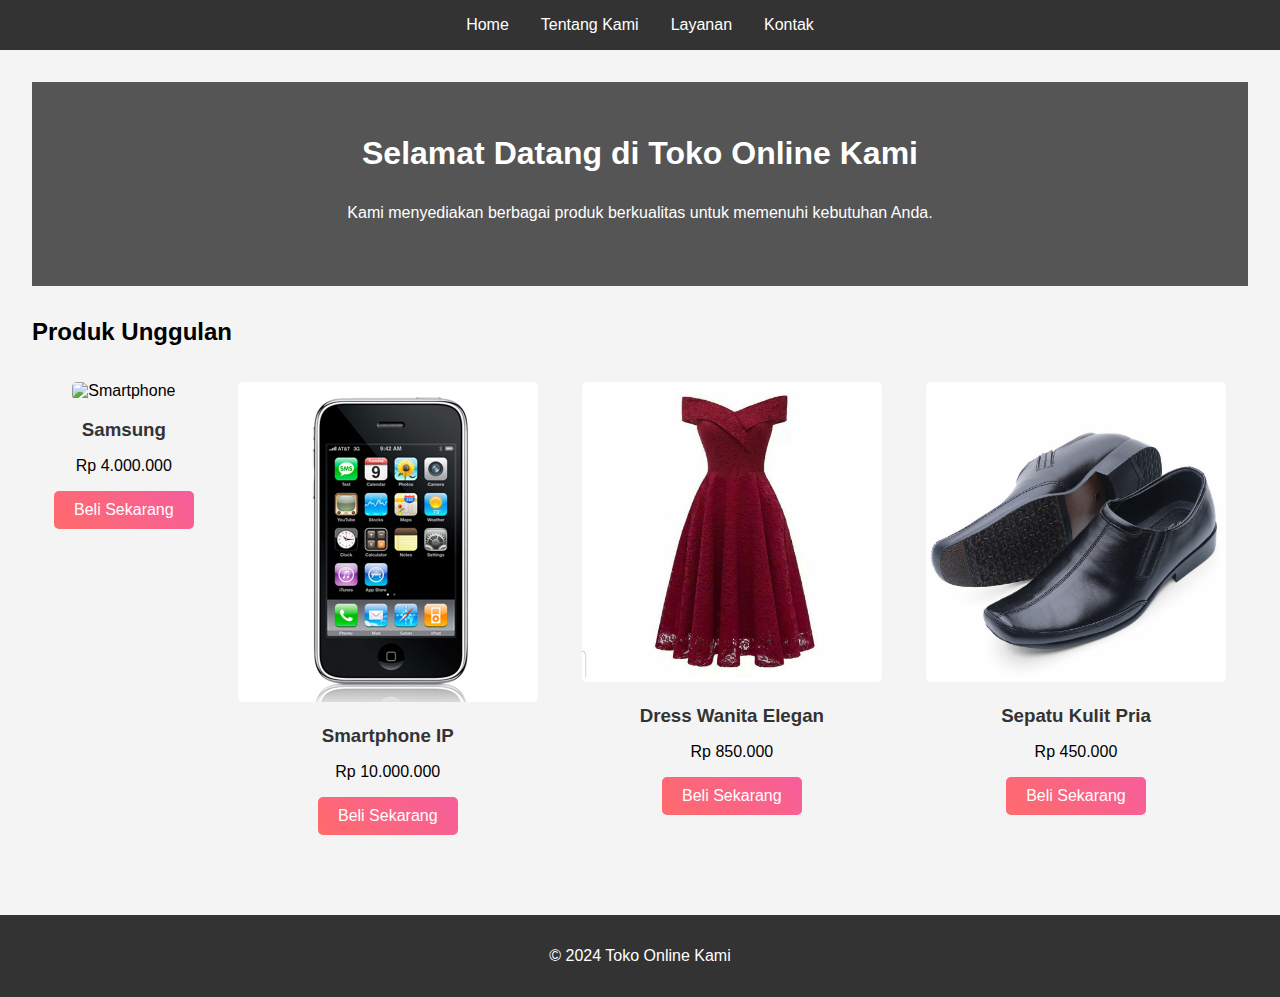
==== index.html @ 3f8becc7 "Add files via upload" ====
<!DOCTYPE html>
<html lang="id">
<head>
    <meta charset="UTF-8">
    <meta name="viewport" content="width=device-width, initial-scale=1.0">
    <title>Home - Toko Online Kami</title>
    <link rel="stylesheet" href="styles.css">
</head>
<body>
    <header>
        <nav>
            <ul>
                <li><a href="index.html">Home</a></li>
                <li><a href="tentang.html">Tentang Kami</a></li>
                <li><a href="layanan.html">Layanan</a></li>
                <li><a href="kontak.html">Kontak</a></li>
            </ul>
        </nav>
    </header>
    <main>
        <section class="hero">
            <h1>Selamat Datang di Toko Online Kami</h1>
            <p>Kami menyediakan berbagai produk berkualitas untuk memenuhi kebutuhan Anda.</p>
        </section>
        <h2>Produk Unggulan</h2>
        <section class="produk">
            <div class="produk-item">
                <img src="images/hp.jpg" alt="Smartphone">
                <div class="produk-info">
                    <h3>Samsung</h3>
                    <p>Rp 4.000.000</p>
                </div>
                <a href="https://wa.me/6282118447655?text=Halo%2C%20saya%20tertarik%20untuk%20membeli%20produk%20Anda.%20Silakan%20bantu%20saya%20lebih%20lanjut." class="beli-sekarang">Beli Sekarang</a>
            </div>
            <div class="produk-item">
                <img src="ipone.jpg" alt="ipone">
                <div class="produk-info">
                    <h3>Smartphone IP</h3>
                    <p>Rp 10.000.000</p>
                </div>
                <a href="https://wa.me/6282118447655?text=Halo%2C%20saya%20tertarik%20untuk%20membeli%20produk%20Anda.%20Silakan%20bantu%20saya%20lebih%20lanjut." class="beli-sekarang">Beli Sekarang</a>
            </div>
            <div class="produk-item">
                <img src="dress.jpeg" alt="Dress Wanita">
                <div class="produk-info">
                    <h3>Dress Wanita Elegan</h3>
                    <p>Rp 850.000</p>
                </div>
                <a href="https://wa.me/6282118447655?text=Halo%2C%20saya%20tertarik%20untuk%20membeli%20produk%20Anda.%20Silakan%20bantu%20saya%20lebih%20lanjut." class="beli-sekarang">Beli Sekarang</a>
            </div>
            <div class="produk-item">
                <img src="sepatu.jpg" alt="Sepatu Pria">
                <div class="produk-info">
                    <h3>Sepatu Kulit Pria</h3>
                    <p>Rp 450.000</p>
                </div>
                <a href="https://wa.me/6282118447655?text=Halo%2C%20saya%20tertarik%20untuk%20membeli%20produk%20Anda.%20Silakan%20bantu%20saya%20lebih%20lanjut." class="beli-sekarang">Beli Sekarang</a>
            </div>
        </section>
    </main>
    <footer>
        <p>&copy; 2024 Toko Online Kami</p>
    </footer>
</body>
</html>
---- styles.css ----
/* body {
    font-family: Arial, sans-serif;
    margin: 0;
    padding: 0;
    box-sizing: border-box;
    background-color: #f4f4f4;
}

header {
    background-color: #333;
    color: #fff;
    padding: 1em 0;
}

nav ul {
    list-style: none;
    display: flex;
    justify-content: center;
    margin: 0;
    padding: 0;
}

nav ul li {
    margin: 0 1em;
}

nav ul li a {
    color: #fff;
    text-decoration: none;
}

main {
    padding: 2em;
}

.hero {
    text-align: center;
    background-color: #555;
    color: #fff;
    padding: 2em 0;
    margin-bottom: 2em;
}

.produk {
    display: flex;
    flex-wrap: wrap;
    gap: 1em;
    justify-content: center;
}

.produk-item {
    background-color: #fff;
    border: 1px solid #ccc;
    padding: 1em;
    width: calc(25% - 2em);
    box-sizing: border-box;
    text-align: center;
    box-shadow: 0 4px 8px rgba(0,0,0,0.1);
    transition: transform 0.2s;
    display: flex;
    flex-direction: column;
    align-items: center;
    justify-content: space-between;
}

.produk-item:hover {
    transform: translateY(-5px);
}

.produk-item img {
    width: 100%;
    height: auto;
}

.produk-info {
    display: flex;
    flex-direction: column;
    align-items: center;
    margin: 1em 0;
}

.produk-info h3 {
    margin: 0.5em 0;
}

.produk-info p {
    margin: 0;
}

button {
    background: linear-gradient(45deg, #ff6b6b, #f65e9c);
    color: #fff;
    border: none;
    padding: 0.5em 1em;
    cursor: pointer;
    transition: background 0.3s, transform 0.3s;
    border-radius: 5px;
    font-size: 1em;
    box-shadow: 0 4px 8px rgba(0,0,0,0.1);
}

button:hover {
    background: linear-gradient(45deg, #f65e9c, #ff6b6b);
    transform: scale(1.05);
}

footer {
    background-color: #333;
    color: #fff;
    text-align: center;
    padding: 1em 0;
    margin-top: 2em;
} */

.beli-sekarang {
    display: inline-block;
    background: linear-gradient(45deg, #ff6b6b, #f65e9c);
    color: #fff;
    text-decoration: none;
    padding: 10px 20px;
    border-radius: 5px;
    transition: background-color 0.3s;
}

.beli-sekarang:hover {
    background-color: #555;
}

/* Tentang Kami */
body {
    font-family: Arial, sans-serif;
    margin: 0;
    padding: 0;
    box-sizing: border-box;
    background-color: #f4f4f4;
}

header {
    background-color: #333;
    color: #fff;
    padding: 1em 0;
}

nav ul {
    list-style: none;
    display: flex;
    justify-content: center;
    margin: 0;
    padding: 0;
}

nav ul li {
    margin: 0 1em;
}

nav ul li a {
    color: #fff;
    text-decoration: none;
}

main {
    padding: 2em;
}

.tentang-kami-hero {
    text-align: center;
    background-color: #555;
    color: #fff;
    padding: 2em 0;
    margin-bottom: 2em;
}

.tentang-kami {
    display: flex;
    gap: 2em;
    align-items: center;
    margin-bottom: 2em;
}

.tentang-kami-content {
    flex: 1;
}

.tentang-kami-content h2 {
    color: #333;
}

.tentang-kami-content p, .tentang-kami-content ul {
    color: #666;
}

.tentang-kami-content ul {
    list-style: disc;
    padding-left: 1.5em;
}

.tentang-kami-image {
    flex: 1;
    text-align: center;
}

.tentang-kami-image img {
    width: 100%;
    max-width: 400px;
    border-radius: 10px;
    box-shadow: 0 4px 8px rgba(0, 0, 0, 0.1);
}

.tim-kami {
    text-align: center;
    margin-bottom: 2em;
}

.tim-kami h2 {
    color: #333;
}

.tim-kami-grid {
    display: flex;
    gap: 2em;
    justify-content: center;
}

.tim-member {
    background-color: #fff;
    border: 1px solid #ccc;
    padding: 1em;
    text-align: center;
    width: 200px;
    box-shadow: 0 4px 8px rgba(0,0,0,0.1);
    transition: transform 0.2s;
}

.tim-member:hover {
    transform: translateY(-5px);
}

.tim-member img {
    width: 100%;
    height: auto;
    border-radius: 50%;
}

.tim-member h3 {
    margin: 0.5em 0 0.2em 0;
    color: #333;
}

.tim-member p {
    margin: 0;
    color: #666;
}

footer {
    background-color: #333;
    color: #fff;
    text-align: center;
    padding: 1em 0;
    margin-top: 2em;
}

/* Layanan */
body {
    font-family: Arial, sans-serif;
    margin: 0;
    padding: 0;
    box-sizing: border-box;
    background-color: #f4f4f4;
}

header {
    background-color: #333;
    color: #fff;
    padding: 1em 0;
}

nav ul {
    list-style: none;
    display: flex;
    justify-content: center;
    margin: 0;
    padding: 0;
}

nav ul li {
    margin: 0 1em;
}

nav ul li a {
    color: #fff;
    text-decoration: none;
}

main {
    padding: 2em;
}

.layanan-hero {
    text-align: center;
    background-color: #555;
    color: #fff;
    padding: 2em 0;
    margin-bottom: 2em;
}

.layanan {
    display: flex;
    justify-content: center;
}

.layanan-grid {
    display: grid;
    grid-template-columns: repeat(auto-fit, minmax(200px, 1fr));
    gap: 2em;
    width: 100%;
    max-width: 1000px;
}

.layanan-item {
    background-color: #fff;
    border: 1px solid #ccc;
    padding: 2em;
    text-align: center;
    box-shadow: 0 4px 8px rgba(0,0,0,0.1);
    transition: transform 0.2s;
}

.layanan-item:hover {
    transform: translateY(-5px);
}

.layanan-item img {
    width: 100px;
    height: auto;
    margin-bottom: 1em;
}

.layanan-item h3 {
    margin: 0.5em 0;
    color: #333;
}

.layanan-item p {
    color: #666;
}

footer {
    background-color: #333;
    color: #fff;
    text-align: center;
    padding: 1em 0;
    margin-top: 2em;
}

/* Kontak */
body {
    font-family: Arial, sans-serif;
    margin: 0;
    padding: 0;
    box-sizing: border-box;
    background-color: #f4f4f4;
}

header {
    background-color: #333;
    color: #fff;
    padding: 1em 0;
}

nav ul {
    list-style: none;
    display: flex;
    justify-content: center;
    margin: 0;
    padding: 0;
}

nav ul li {
    margin: 0 1em;
}

nav ul li a {
    color: #fff;
    text-decoration: none;
}

main {
    padding: 2em;
}

.kontak-hero {
    text-align: center;
    background-color: #555;
    color: #fff;
    padding: 2em 0;
    margin-bottom: 2em;
}

.kontak-form {
    background-color: #fff;
    border: 1px solid #ccc;
    padding: 2em;
    box-shadow: 0 4px 8px rgba(0,0,0,0.1);
    margin-bottom: 2em;
}

.kontak-form h2 {
    margin-bottom: 1em;
    color: #333;
}

.form-group {
    margin-bottom: 1em;
}

.form-group label {
    display: block;
    margin-bottom: 0.5em;
    color: #333;
}

.form-group input,
.form-group textarea {
    width: 100%;
    padding: 0.5em;
    font-size: 1em;
    border: 1px solid #ccc;
    border-radius: 4px;
}

.form-group textarea {
    resize: vertical;
}

button[type="submit"] {
    background-color: #333;
    color: #fff;
    padding: 0.5em 1em;
    border: none;
    border-radius: 4px;
    cursor: pointer;
    transition: background-color 0.3s;
}

button[type="submit"]:hover {
    background-color: #555;
}

.kontak-info {
    text-align: center;
}

.kontak-info h2 {
    color: #333;
}

.kontak-info p {
    color: #666;
}

.kontak-info ul {
    list-style: none;
    padding: 0;
}

.kontak-info ul li {
    margin-bottom: 0.5em;
}

footer {
    background-color: #333;
    color: #fff;
    text-align: center;
    padding: 1em 0;
    margin-top: 2em;
}

/* Informasi Kontak */

body {
    font-family: Arial, sans-serif;
    margin: 0;
    padding: 0;
    box-sizing: border-box;
    background-color: #f4f4f4;
}

header {
    background-color: #333;
    color: #fff;
    padding: 1em 0;
}

nav ul {
    list-style: none;
    display: flex;
    justify-content: center;
    margin: 0;
    padding: 0;
}

nav ul li {
    margin: 0 1em;
}

nav ul li a {
    color: #fff;
    text-decoration: none;
}

main {
    padding: 2em;
}

.kontak-hero {
    text-align: center;
    background-color: #555;
    color: #fff;
    padding: 2em 0;
    margin-bottom: 2em;
}

.kontak-info {
    display: flex;
    justify-content: space-between;
    align-items: flex-start;
}

.info-item {
    flex: 1;
    margin-right: 2em;
}

.info-item h2 {
    margin-bottom: 1em;
    color: #333;
}

.info-item ul {
    list-style: none;
    padding: 0;
}

.info-item ul li {
    margin-bottom: 1em;
    display: flex;
    align-items: center;
    color: #666;
}

.info-icon {
    margin-right: 1em;
}

.info-icon img {
    width: 24px;
    height: 24px;
    vertical-align: middle;
}

.info-text a {
    color: #333;
}

.map-item {
    flex: 1;
}

.map-item h2 {
    margin-bottom: 1em;
    color: #333;
}

.map-item iframe {
    border: none;
    border-radius: 8px;
    box-shadow: 0 4px 8px rgba(0,0,0,0.1);
    width: 100%;
    max-width: 100%;
    height: 300px;
}

/* styles.css */

/* Gaya umum */
body {
    font-family: Arial, sans-serif;
    margin: 0;
    padding: 0;
    box-sizing: border-box;
    background-color: #f4f4f4;
}

header {
    background-color: #333;
    color: #fff;
    padding: 1em 0;
}

nav ul {
    list-style: none;
    display: flex;
    justify-content: center;
    margin: 0;
    padding: 0;
}

nav ul li {
    margin: 0 1em;
}

nav ul li a {
    color: #fff;
    text-decoration: none;
}

main {
    padding: 2em;
}

.hero {
    text-align: center;
    background-color: #555;
    color: #fff;
    padding: 2em 0;
    margin-bottom: 2em;
}

.hero h1 {
    margin-bottom: 1em;
}

.hero p {
    margin-bottom: 2em;
}

.button {
    display: inline-block;
    padding: 1em 2em;
    background-color: #4CAF50;
    color: #fff;
    text-decoration: none;
    border-radius: 5px;
}

.button:hover {
    background-color: #45a049;
}

.produk {
    display: flex;
    justify-content: space-around;
}

.produk-item {
    text-align: center;
    margin: 1em;
}

.produk-item img {
    width: 100%;
    max-width: 300px;
    height: auto;
    border-radius: 5px;
}

.produk-info {
    margin-top: 1em;
}

.produk-info h3 {
    margin-bottom: 0.5em;
    color: #333;
}

.produk-info .harga {
    font-weight: bold;
}

.kontak-hero {
    text-align: center;
    background-color: #555;
    color: #fff;
    padding: 2em 0;
    margin-bottom: 2em;
}

.kontak-info {
    display: flex;
    justify-content: space-between;
    align-items: flex-start;
}

.info-item {
    flex: 1;
    margin-right: 2em;
}

.info-item h2 {
    margin-bottom: 1em;
    color: #333;
}

.info-item ul {
    list-style: none;
    padding: 0;
}

.info-item ul li {
    margin-bottom: 1em;
    display: flex;
    align-items: center;
    color: #666;
}

.info-icon {
    margin-right: 1em;
}

.info-icon img {
    width: 24px;
    height: 24px;
    vertical-align: middle;
}

.info-text a {
    color: #333;
}

.map-item {
    flex: 1;
}

.map-item h2 {
    margin-bottom: 1em;
    color: #333;
}

.map-item iframe {
    border: none;
    border-radius: 8px;
    box-shadow: 0 4px 8px rgba(0,0,0,0.1);
    width: 100%;
    max-width: 100%;
    height: 300px;
}

/* Media query untuk layar dengan lebar maksimal 768px (untuk perangkat mobile) */
@media only screen and (max-width: 768px) {
    .hero {
        padding: 1em 0;
    }

    .hero h1 {
        font-size: 1.5em;
    }

    .hero p {
        font-size: 0.9em;
        margin-bottom: 1em;
    }

    .button {
        padding: 0.8em 1.5em;
        font-size: 0.9em;
    }

    .produk {
        flex-direction: column;
    }

    .produk-item {
        margin: 1em 0;
    }

    .produk-item img {
        max-width: 100%;
    }

    .kontak-hero {
        padding: 1em 0;
    }

    .kontak-info {
        flex-direction: column;
    }

    .info-item {
        margin-right: 0;
        margin-bottom: 2em;
    }

    .map-item {
        margin-top: 2em;
    }

    body {
        font-size: 14px;
        padding: 1em;
    }
}
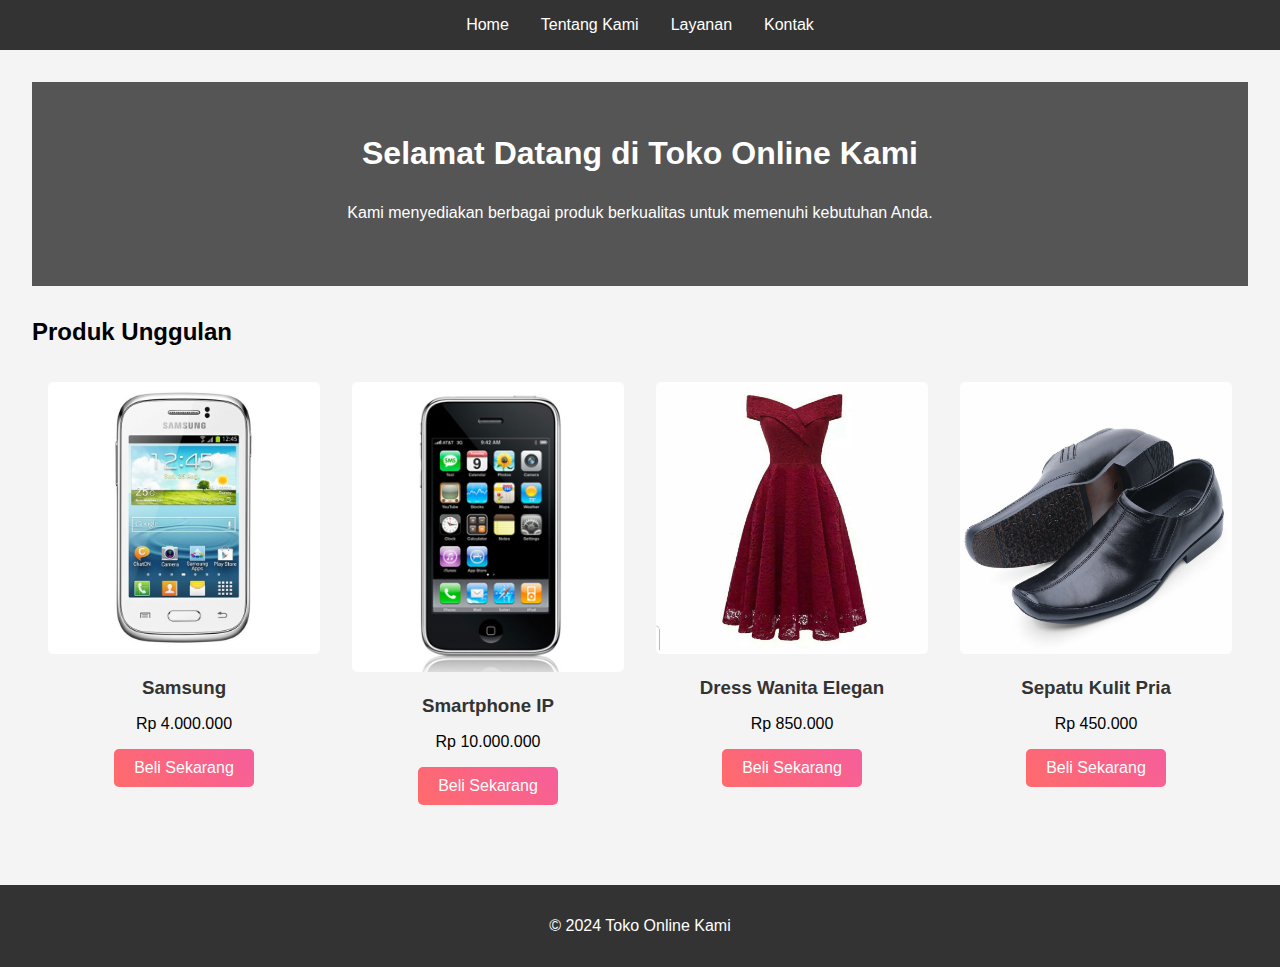
==== commit f10957b8: "Add files via upload" ====
--- a/index.html
+++ b/index.html
@@ -25,7 +25,7 @@
         <h2>Produk Unggulan</h2>
         <section class="produk">
             <div class="produk-item">
-                <img src="images/hp.jpg" alt="Smartphone">
+                <img src="hp.jpg" alt="Smartphone">
                 <div class="produk-info">
                     <h3>Samsung</h3>
                     <p>Rp 4.000.000</p>
